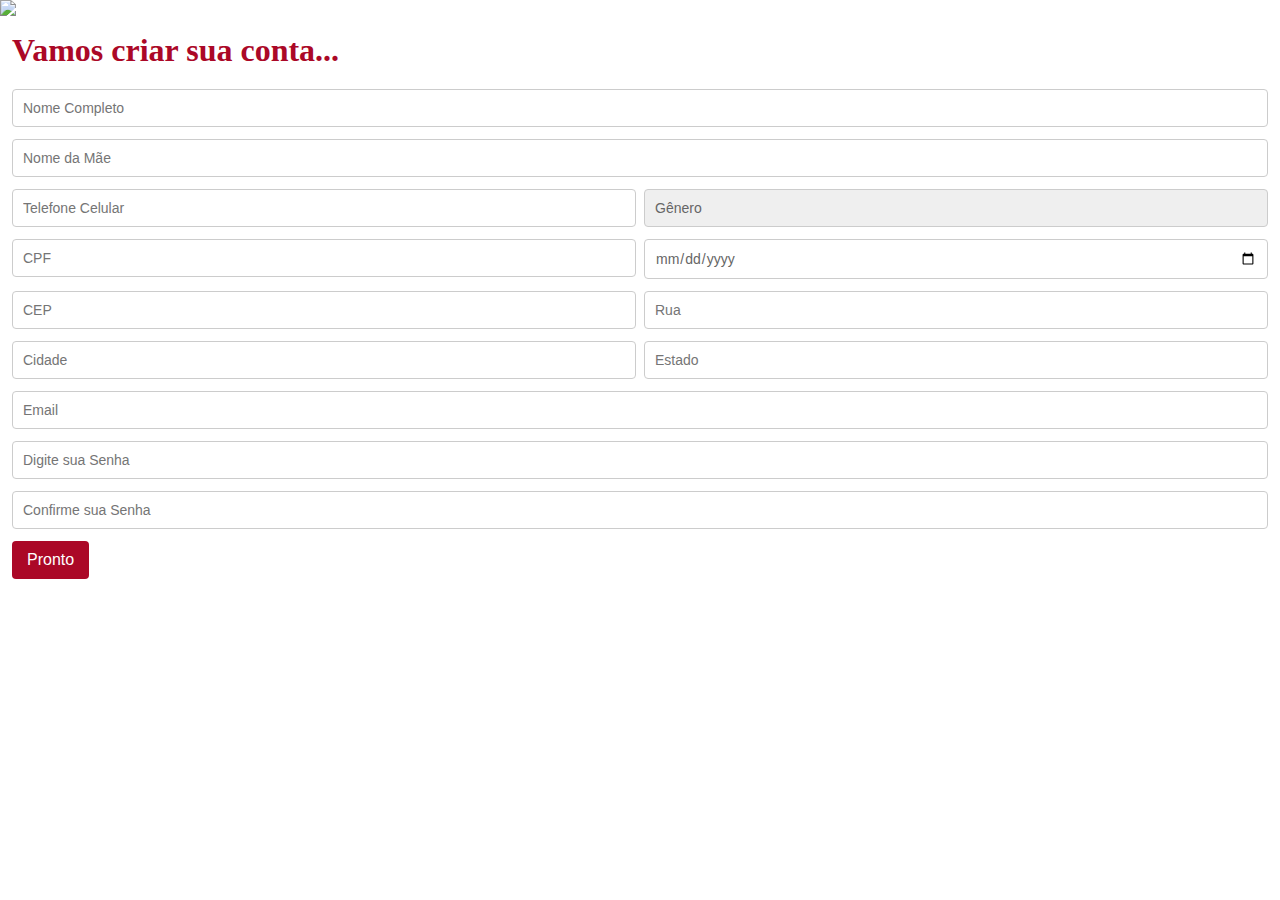
==== cadastro.html @ a11eba05 "formulario atualizado" ====
<!DOCTYPE html>
<html lang="pt-br">
  <head>
    <meta charset="UTF-8" />
    <meta name="viewport" content="width=device-width, initial-scale=1.0" />
    <title>Cadastro</title>
    <link rel="stylesheet" href="cadastro.css" />
  </head>
  <body>
    <picture class="top">
      <source media="(max-width: 600px)" srcset="img/assets/top_p.png" />
      <source media="(max-width: 1200px)" srcset="img/assets/top_m.png" />
      <img src="img/assets/top_g.png" />
    </picture>

    <div class="container">
      <h1 id="header">Vamos criar sua conta...</h1>
      <form>
        <!-- Nome -->
        <div>
          <label for="nome"></label>
          <input type="text" name="nome" id="nome" placeholder="Nome Completo" required />
        </div>
      
        <!-- Nome Materno -->
        <div>
          <label for="nomeMaterno"></label>
          <input type="text" name="nomeMaterno" id="nomeMaterno" placeholder="Nome da Mãe" required />
        </div>
      
        <!-- Telefone e Gênero -->
        <div class="row">
          <div>
            <label for="telefone"></label>
            <input type="tel" id="telefone" name="telefone" maxlength="11" required placeholder="Telefone Celular" />
          </div>
          <div>
            <label for="gender"></label>
            <select id="gender" name="gender" required>
              <option value="">Gênero</option>
              <option value="feminino">Feminino</option>
              <option value="masculino">Masculino</option>
              <option value="outros">Outros</option>
              <option value="nao_informar">Prefiro não informar</option>
            </select>
          </div>
        </div>
      
        <!-- CPF e Data de Nascimento -->
        <div class="row">
          <div>
            <label for="cpf"></label>
            <input type="text" id="cpf" name="cpf" maxlength="11" required placeholder="CPF" />
          </div>
          <div>
            <label for="data-nascimento"></label>
            <input type="date" id="data-nascimento" name="data-nascimento" required />
          </div>
        </div>
      
        <!-- CEP e Rua -->
        <div class="row">
          <div>
            <label for="cep"></label>
            <input type="text" id="cep" name="cep" required placeholder="CEP" />
          </div>
          <div>
            <label for="rua"></label>
            <input type="text" id="rua" name="rua" required placeholder="Rua" />
          </div>
        </div>
      
        <!-- Cidade e Estado -->
        <div class="row">
          <div>
            <label for="cidade"></label>
            <input type="text" id="cidade" name="cidade" required placeholder="Cidade" />
          </div>
          <div>
            <label for="estado"></label>
            <input type="text" id="estado" name="estado" required placeholder="Estado" />
          </div>
        </div>
      
        <!-- Email -->
        <div>
          <label for="email"></label>
          <input type="email" id="email" name="email" required placeholder="Email" />
        </div>
      
        <!-- Senha e Confirmar Senha -->
        <div>
          <label for="senha"></label>
          <input type="password" id="senha" name="senha" required minlength="8" placeholder="Digite sua Senha" />
        </div>
        <div>
          <label for="confirmar-senha"></label>
          <input type="password" id="confirmar-senha" name="confirmar-senha" required minlength="8" placeholder="Confirme sua Senha" />
        </div>
      
        <!-- Botão -->
        <button type="submit">Pronto</button>
      </form>
      
    </div>
  </body>
</html>
---- cadastro.css ----
@font-face {
    font-family: P01;
    src: url('fonts/Product Sans Bold.ttf') format('truetype');
}

@font-face {
    font-family: Cooper;
    src: url('fonts/Cooper-Black.ttf') format('truetype');
}

* {
    margin: 0;
    padding: 0;
    box-sizing: border-box;
}

body {
    font-family: P01;
    margin: 0;
    padding: 0;
}

.top img {
    width: 100%;
}

.container {
    padding: 12px;
    padding-bottom: 12px;
}

h1 {
    font-family: Cooper;
    color: #AB0827;
    margin-bottom: 20px;
}

.row {
    display: flex;
    gap: 8px; /* Espaço entre os campos */
    margin-bottom: 0px;
}

.row > div {
    flex: 1; /* Faz os campos terem o mesmo tamanho */
}

div {
    margin-bottom: 12px;
}


input[type="text"],
input[type="email"],
input[type="tel"],
input[type="password"],
input[type="date"],
select {
    width: 100%; /* Preenche toda a largura disponível */
    padding: 10px;
    border: 1px solid #ccc;
    border-radius: 4px;
    font-size: 14px;
    color: #666; /* Deixa o texto padrão em cinza */
    font-family: Arial, sans-serif; /* Garante que o estilo seja consistente */
}

select {
    appearance: none;
    -webkit-appearance: none; /* Para navegadores baseados em WebKit */
    -moz-appearance: none; /* Para navegadores baseados em Mozilla */
    background-image: url('');
    background-repeat: no-repeat;
    background-position: right 10px center;
    background-size: 12px;
}

button {
    background-color: #AB0827;
    color: white;
    border: none;
    padding: 10px 15px;
    border-radius: 4px;
    cursor: pointer;
    font-size: 16px;
}

button:hover {
    background-color: #900620; /* Escurece o botão ao passar o mouse */
}
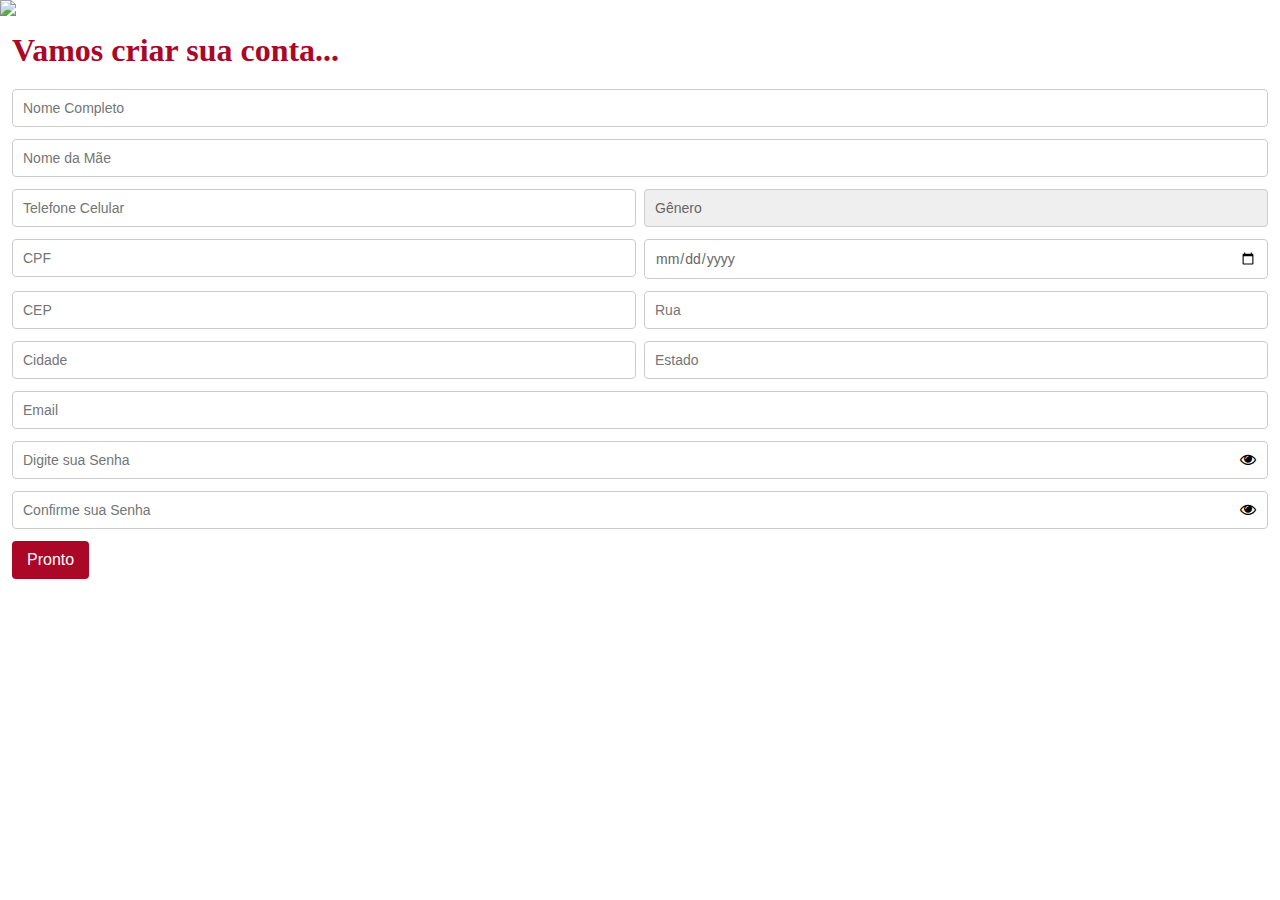
==== commit e257c7cb: "add view password" ====
--- a/cadastro.html
+++ b/cadastro.html
@@ -5,6 +5,7 @@
     <meta name="viewport" content="width=device-width, initial-scale=1.0" />
     <title>Cadastro</title>
     <link rel="stylesheet" href="cadastro.css" />
+    <link rel="stylesheet" href="https://stackpath.bootstrapcdn.com/font-awesome/4.7.0/css/font-awesome.min.css"> 
   </head>
   <body>
     <picture class="top">
@@ -88,14 +89,18 @@
           <input type="email" id="email" name="email" required placeholder="Email" />
         </div>
       
-        <!-- Senha e Confirmar Senha -->
+        <!-- Senha -->
         <div>
           <label for="senha"></label>
           <input type="password" id="senha" name="senha" required minlength="8" placeholder="Digite sua Senha" />
+          <i id="verSenha1" class="fa fa-eye" aria-hidden="true" onclick="toggleSenha('senha', 'verSenha1')"></i>
         </div>
+
+        <!-- Confirmar Senha -->
         <div>
           <label for="confirmar-senha"></label>
           <input type="password" id="confirmar-senha" name="confirmar-senha" required minlength="8" placeholder="Confirme sua Senha" />
+          <i id="verSenha2" class="fa fa-eye" aria-hidden="true" onclick="toggleSenha('confirmar-senha', 'verSenha2')"></i>
         </div>
       
         <!-- Botão -->
@@ -103,5 +108,6 @@
       </form>
       
     </div>
+    <script src="cadastro.js"></script>
   </body>
 </html>
--- a/cadastro.css
+++ b/cadastro.css
@@ -26,8 +26,16 @@
 
 .container {
     padding: 12px;
-    padding-bottom: 12px;
+    padding-bottom: 80px;
 }
+
+.fa-eye, .fa-eye-slash{
+    position: absolute;
+    right: 14px;
+    cursor: pointer;
+    margin: 10px;
+
+  }
 
 h1 {
     font-family: Cooper;
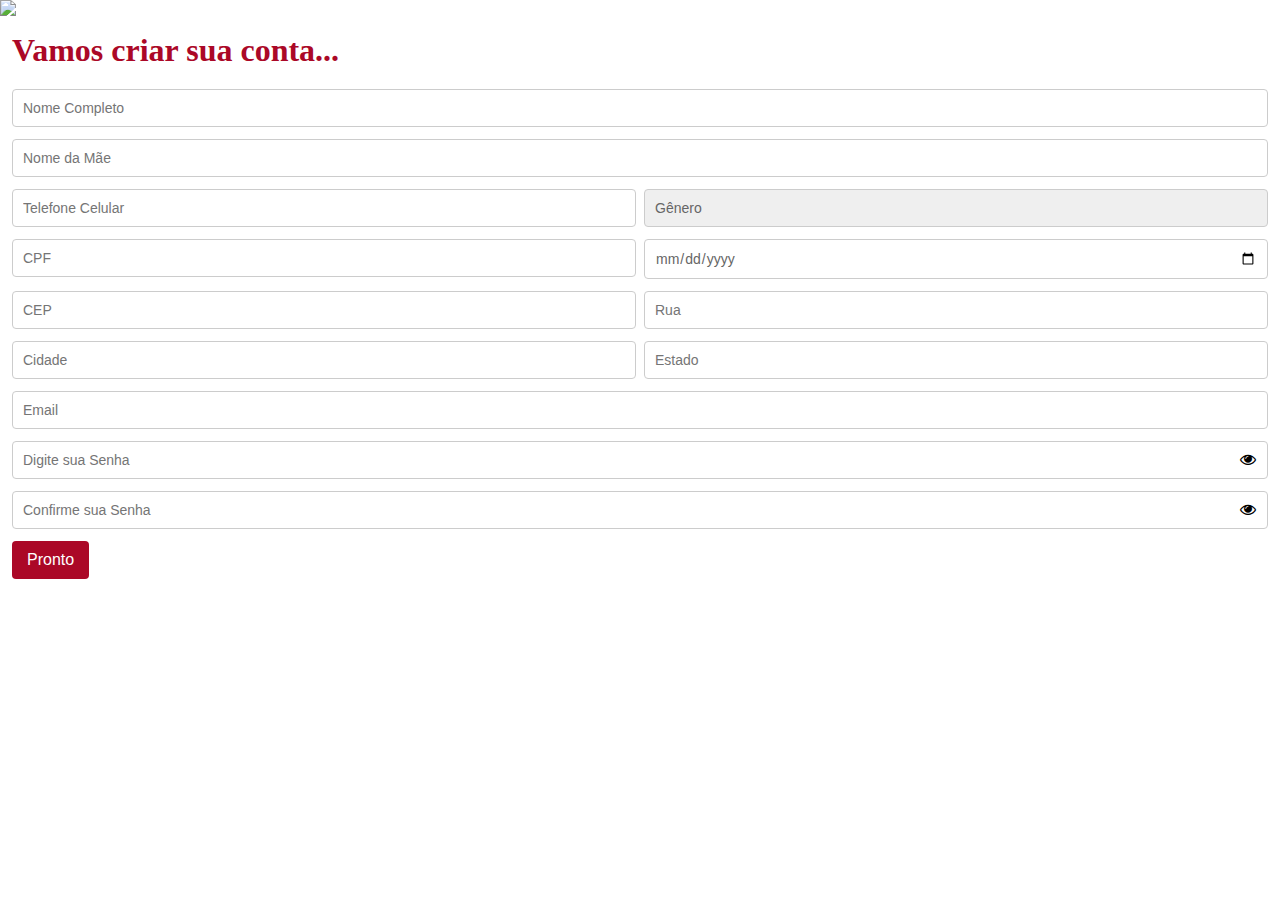
==== commit 1729643e: "teste" ====
--- a/cadastro.html
+++ b/cadastro.html
@@ -104,10 +104,13 @@
         </div>
       
         <!-- Botão -->
-        <button type="submit">Pronto</button>
+        <button type="submit">Pronto
+          <a href="login.html"></a>
+        </button>
       </form>
       
     </div>
     <script src="cadastro.js"></script>
   </body>
 </html>
+
